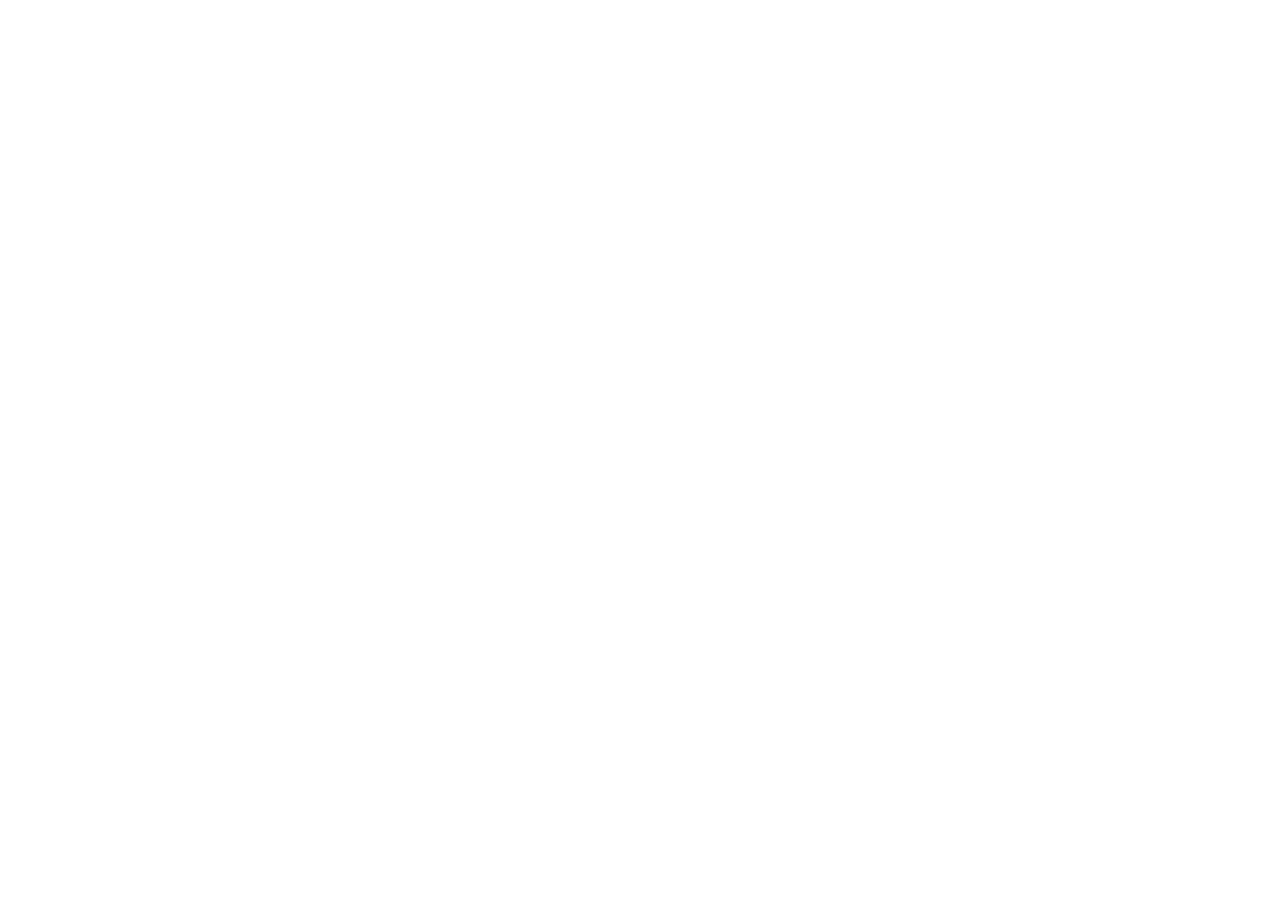
==== index.html @ 355967ec "premiercommit" ====
<!DOCTYPE html>
<html lang="en">
<head>
    <meta charset="UTF-8">
    <meta name="viewport" content="width=device-width, initial-scale=1.0">
    <title>Viveris</title>
</head>
<body>
    
</body>
</html>
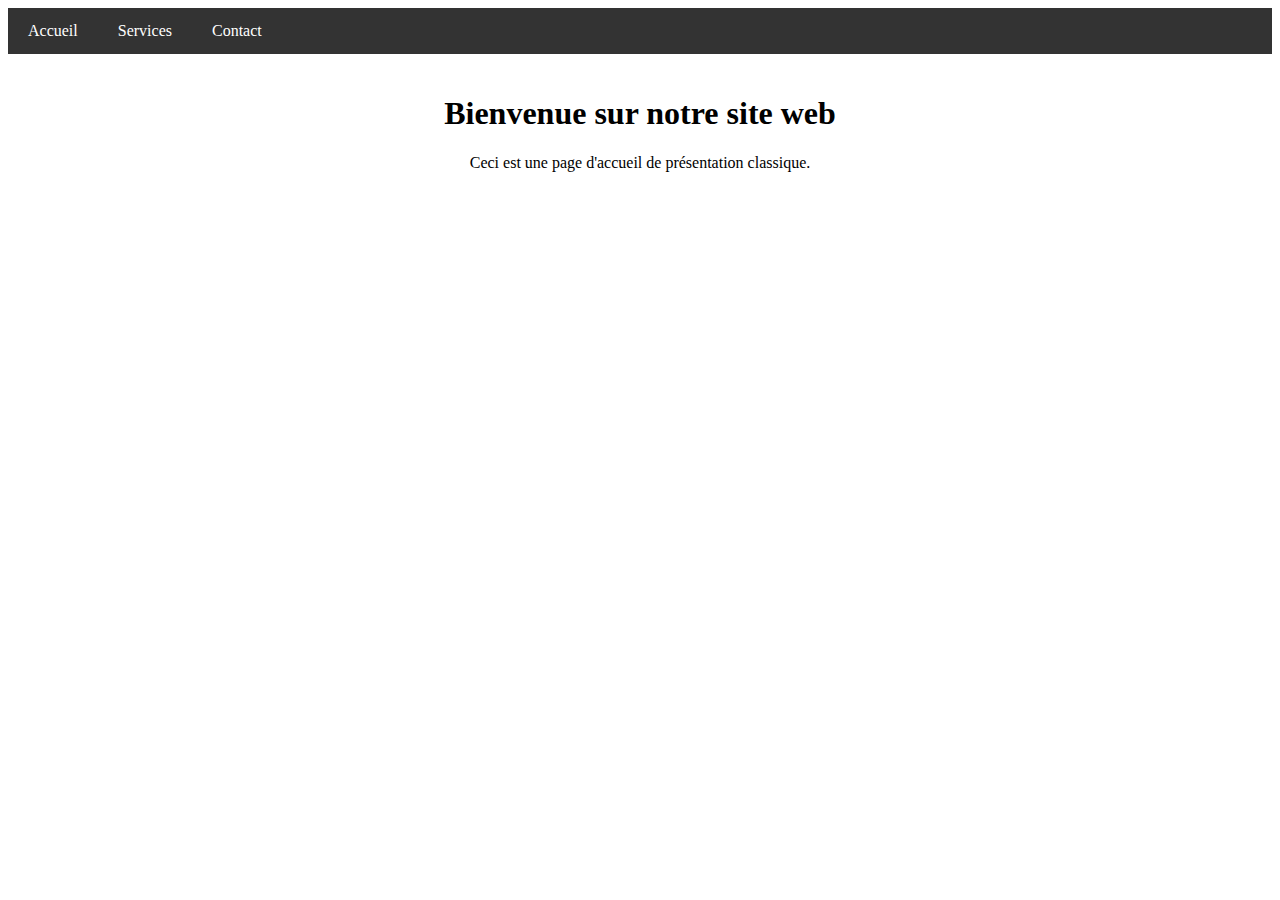
==== commit 3567fd9d: "BaseHTML" ====
--- a/index.html
+++ b/index.html
@@ -1,11 +1,51 @@
 <!DOCTYPE html>
-<html lang="en">
+<html lang="fr">
 <head>
     <meta charset="UTF-8">
     <meta name="viewport" content="width=device-width, initial-scale=1.0">
-    <title>Viveris</title>
+    <title>Page d'Accueil</title>
+    <style>
+        /* Style de base pour la barre de navigation */
+        .navbar {
+            overflow: hidden;
+            background-color: #333;
+        }
+
+        /* Liens de la barre de navigation */
+        .navbar a {
+            float: left;
+            display: block;
+            color: white;
+            text-align: center;
+            padding: 14px 20px;
+            text-decoration: none;
+        }
+
+        /* Changement de couleur au survol */
+        .navbar a:hover {
+            background-color: #ddd;
+            color: black;
+        }
+
+        /* Style pour l'écran d'accueil */
+        .welcome-screen {
+            padding: 20px;
+            text-align: center;
+        }
+    </style>
 </head>
 <body>
-    
+
+    <div class="navbar">
+        <a href="#home">Accueil</a>
+        <a href="#services">Services</a>
+        <a href="#contact">Contact</a>
+    </div>
+
+    <div class="welcome-screen">
+        <h1>Bienvenue sur notre site web</h1>
+        <p>Ceci est une page d'accueil de présentation classique.</p>
+    </div>
+
 </body>
 </html>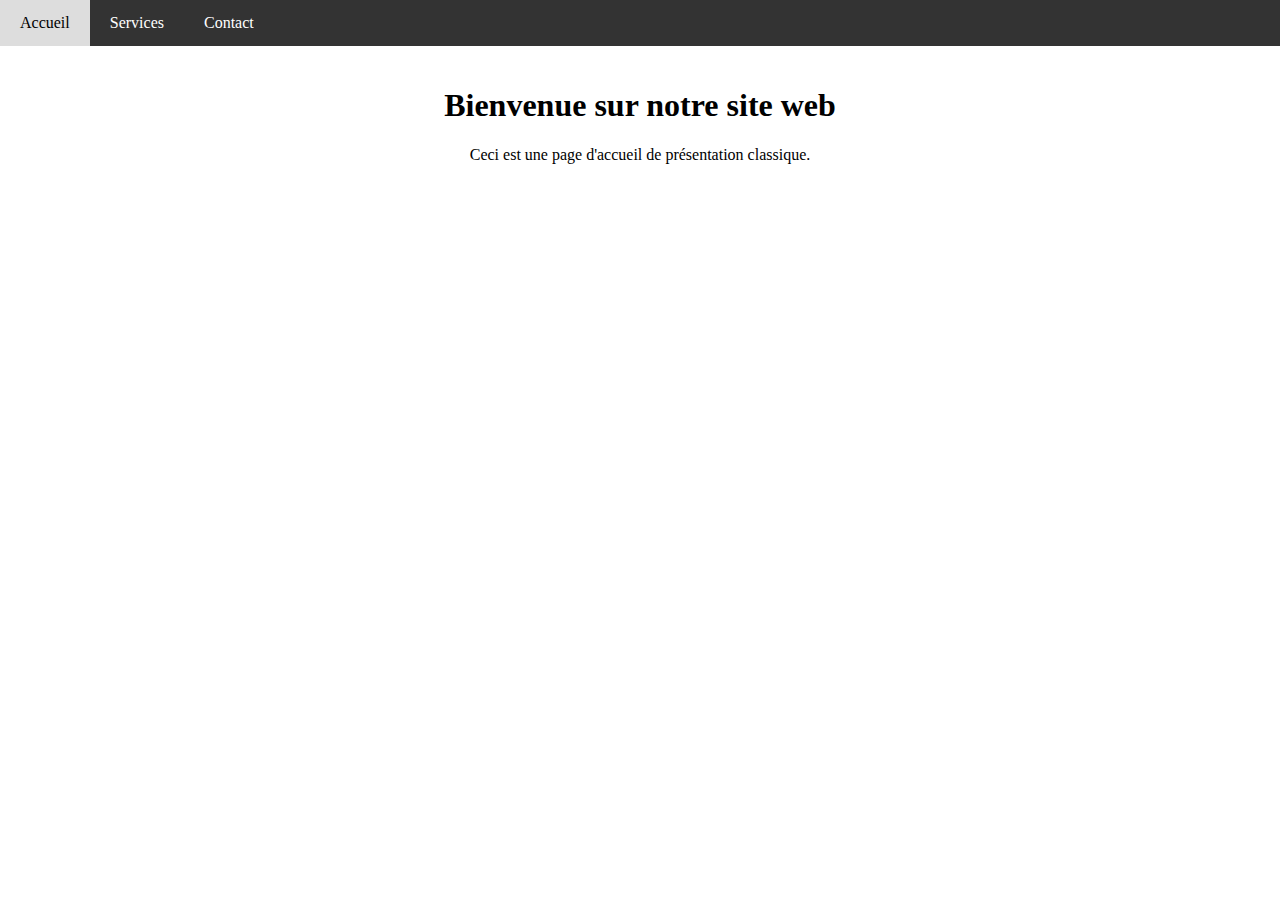
==== commit e70e5618: "retro" ====
--- a/index.html
+++ b/index.html
@@ -5,8 +5,14 @@
     <meta name="viewport" content="width=device-width, initial-scale=1.0">
     <title>Page d'Accueil</title>
     <style>
+        body{
+            padding: 0;
+            margin: 0;
+            border: 0;
+        }
         /* Style de base pour la barre de navigation */
         .navbar {
+            
             overflow: hidden;
             background-color: #333;
         }
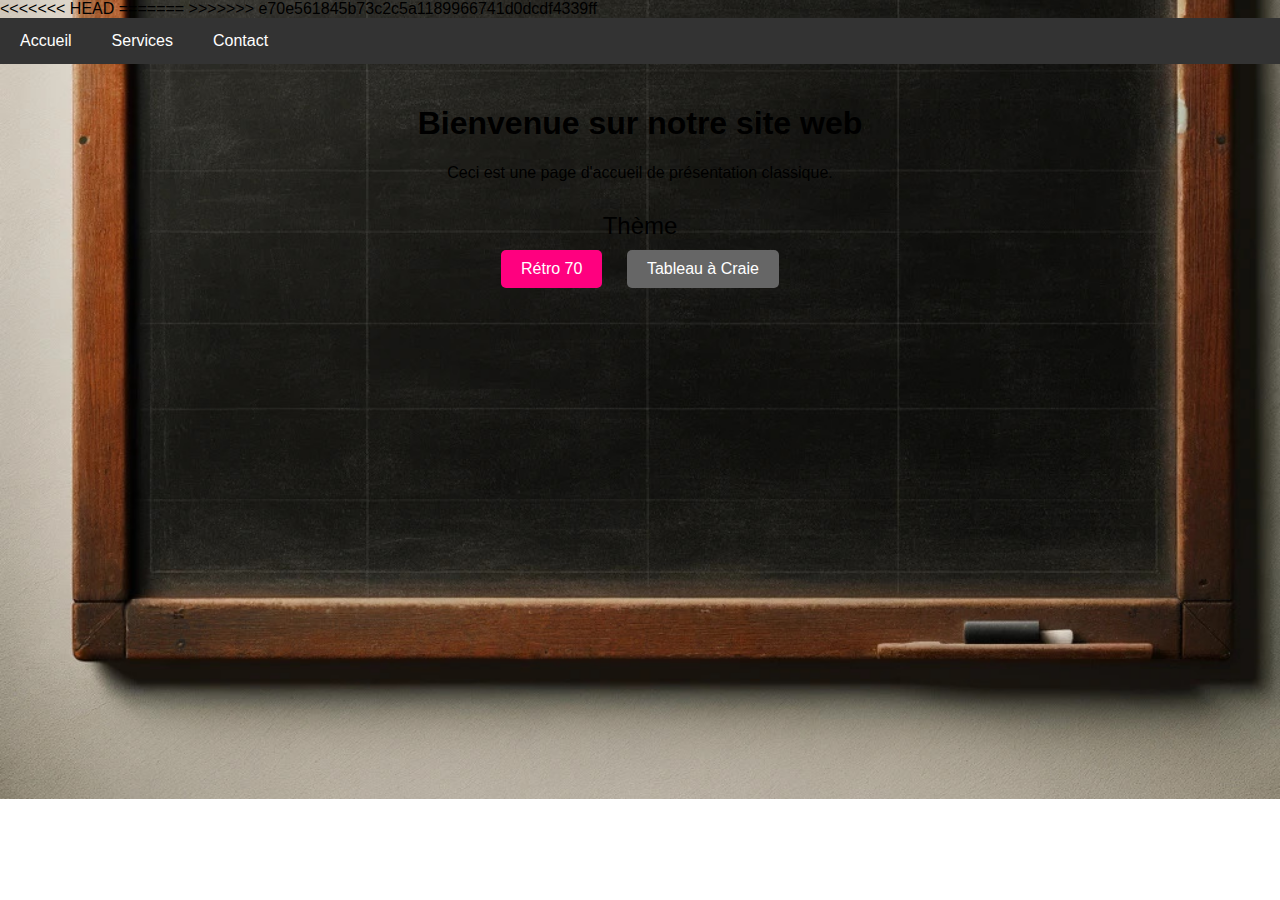
==== commit 7b14fbdb: "retroTablo" ====
--- a/index.html
+++ b/index.html
@@ -3,7 +3,12 @@
 <head>
     <meta charset="UTF-8">
     <meta name="viewport" content="width=device-width, initial-scale=1.0">
+    <link rel="stylesheet" href="style.css">
+    
     <title>Page d'Accueil</title>
+<<<<<<< HEAD
+    
+=======
     <style>
         body{
             padding: 0;
@@ -39,6 +44,7 @@
             text-align: center;
         }
     </style>
+>>>>>>> e70e561845b73c2c5a1189966741d0dcdf4339ff
 </head>
 <body>
 
@@ -51,7 +57,12 @@
     <div class="welcome-screen">
         <h1>Bienvenue sur notre site web</h1>
         <p>Ceci est une page d'accueil de présentation classique.</p>
+        
+        <div class="title">Thème</div>
+        <button class="button retro70">Rétro 70</button>
+        <button class="button chalkboard">Tableau à Craie</button>
     </div>
 
+ <script src="script.js"></script>
 </body>
 </html>--- a/style.css
+++ b/style.css
@@ -0,0 +1,73 @@
+/* Style général */
+body {
+    font-family: Arial, sans-serif;
+    margin: 0;
+    padding: 0;
+    box-sizing: border-box;
+    background-image: url('tablo.jpg'); /* Remplacez avec le chemin réel de l'image */
+    background-size: cover; /* Cette propriété assure que l'image couvre tout l'arrière-plan */
+    background-repeat: no-repeat;
+    background-position: center center;
+}
+
+/* Style de la barre de navigation */
+.navbar {
+    background-color: #333;
+    overflow: hidden;
+}
+
+.navbar a {
+    float: left;
+    display: block;
+    color: white;
+    text-align: center;
+    padding: 14px 20px;
+    text-decoration: none;
+}
+
+.navbar a:hover {
+    background-color: #ddd;
+    color: black;
+}
+
+/* Style de l'écran de bienvenue */
+.welcome-screen {
+    text-align: center;
+    padding: 50px;
+}
+
+/* Style des boutons */
+.button {
+    padding: 10px 20px;
+    font-size: 16px;
+    margin: 10px;
+    border: none;
+    border-radius: 5px;
+    cursor: pointer;
+}
+
+.retro70 {
+    background-color: #ff007f;
+    color: white;
+}
+
+.chalkboard {
+    background-color: #666;
+    color: white;
+}
+
+/* Style des titres */
+.title {
+    font-size: 24px;
+    margin-top: 30px;
+}
+@font-face {
+    font-family: 'Eraser';
+    src: url('../fonts/Eraser-Regular.ttf') format('truetype');
+}
+.texte-craie {
+    font-family: 'Eraser', sans-serif;
+    color: white;
+    text-align: center;
+    font-size: 24px;
+}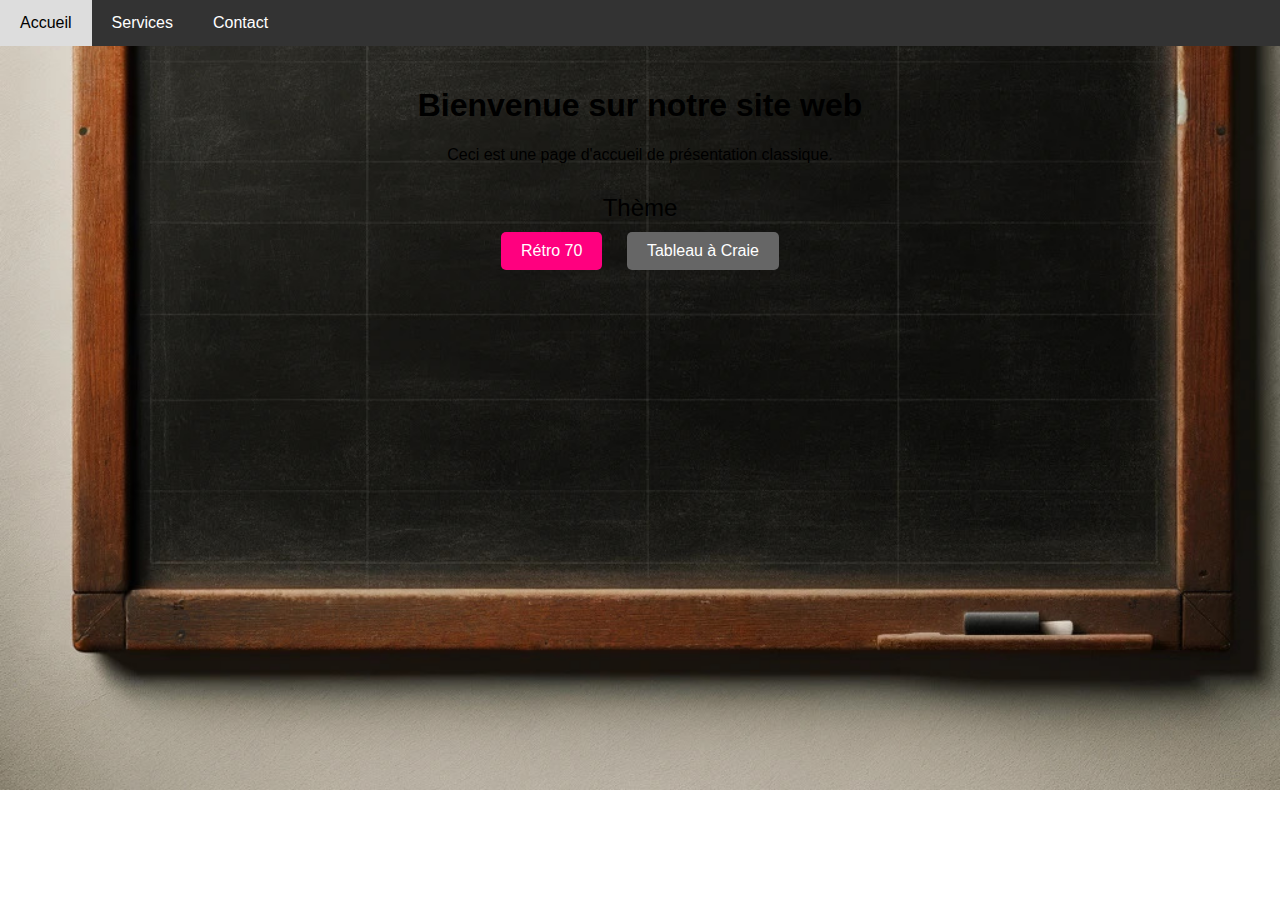
==== commit 8a82cad7: "Update index.html" ====
--- a/index.html
+++ b/index.html
@@ -6,9 +6,6 @@
     <link rel="stylesheet" href="style.css">
     
     <title>Page d'Accueil</title>
-<<<<<<< HEAD
-    
-=======
     <style>
         body{
             padding: 0;
@@ -44,7 +41,7 @@
             text-align: center;
         }
     </style>
->>>>>>> e70e561845b73c2c5a1189966741d0dcdf4339ff
+
 </head>
 <body>
 
@@ -65,4 +62,4 @@
 
  <script src="script.js"></script>
 </body>
-</html>+</html>
